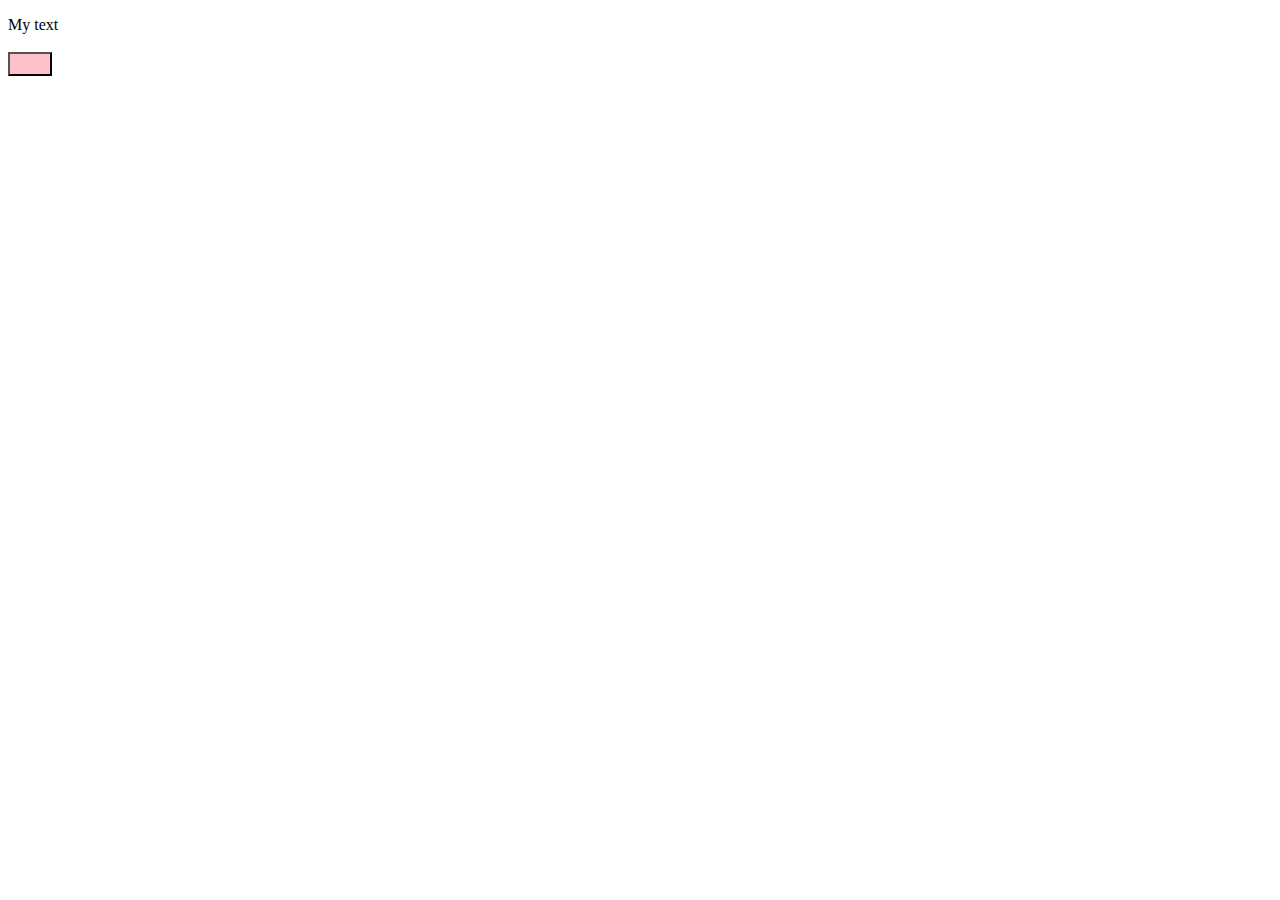
==== lesson11/index.html @ a9ae59b0 "task 9 done" ====
<!doctype html>
<html lang="en">
<head>
    <meta charset="UTF-8">
    <meta name="viewport"
          content="width=device-width, user-scalable=no, initial-scale=1.0, maximum-scale=1.0, minimum-scale=1.0">
    <meta http-equiv="X-UA-Compatible" content="ie=edge">
    <title>Document</title>
    <script src="script11.3.js" defer></script>
</head>
<body>
 <p id="text">My text </p>
<button type="button" value="click me" id="colorChanger"></button>
</body>
</html>
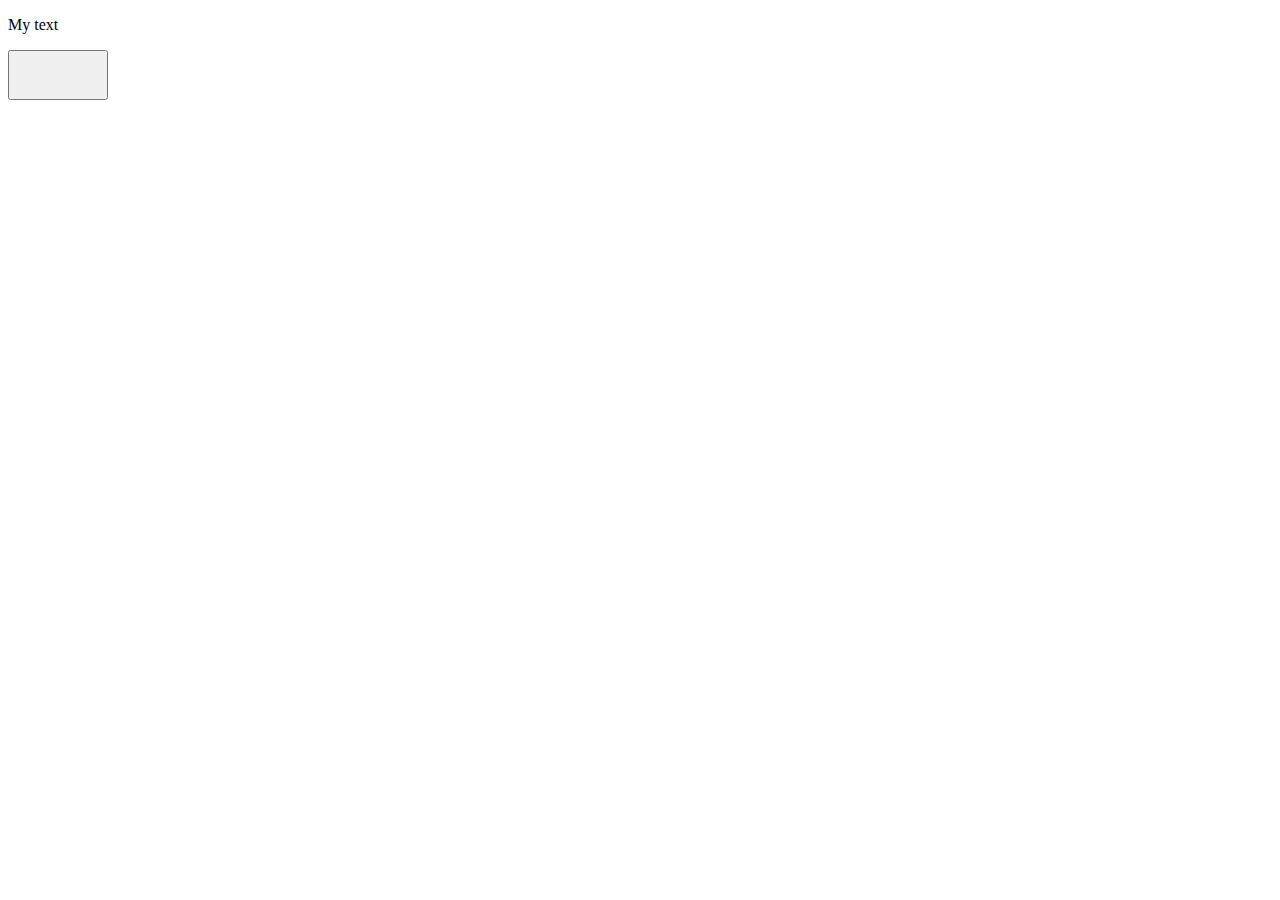
==== commit 98c6fd24: "task 11.3 done" ====
--- a/lesson11/index.html
+++ b/lesson11/index.html
@@ -9,7 +9,7 @@
     <script src="script11.3.js" defer></script>
 </head>
 <body>
- <p id="text">My text </p>
-<button type="button" value="click me" id="colorChanger"></button>
+ <p id="textBlock"> My text </p>
+<button type="button" value="click me" id="colorChanger" style = 'width:100px; height:50px ; display: block; margin-bottom: 15px'></button>
 </body>
 </html>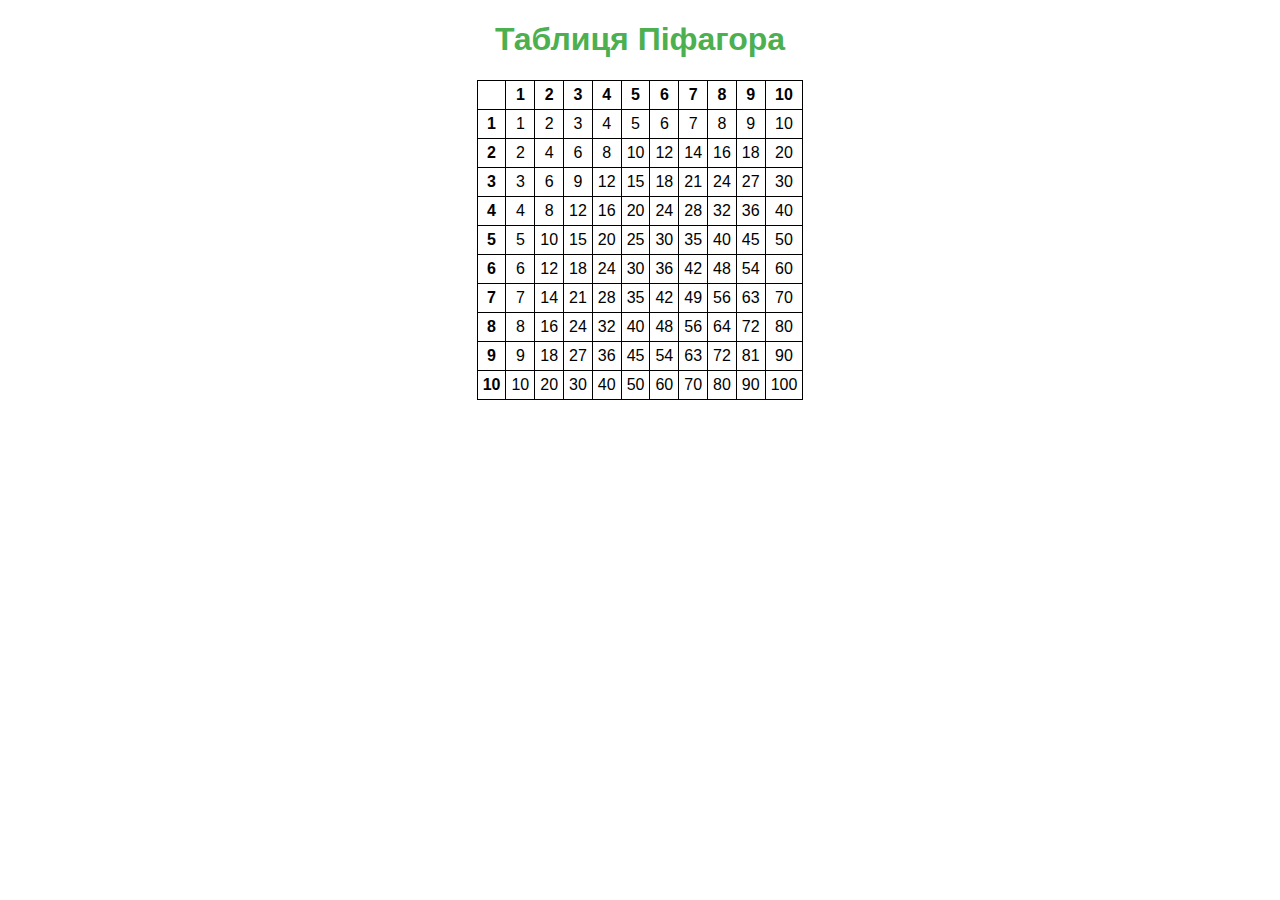
==== commit c2ca9c38: "task 11.1 done" ====
--- a/lesson11/index.html
+++ b/lesson11/index.html
@@ -6,10 +6,11 @@
           content="width=device-width, user-scalable=no, initial-scale=1.0, maximum-scale=1.0, minimum-scale=1.0">
     <meta http-equiv="X-UA-Compatible" content="ie=edge">
     <title>Document</title>
-    <script src="script11.3.js" defer></script>
+    <link rel="stylesheet" href="styles.css">
+    <script src="script11.1.js" defer></script>
 </head>
 <body>
- <p id="textBlock"> My text </p>
-<button type="button" value="click me" id="colorChanger" style = 'width:100px; height:50px ; display: block; margin-bottom: 15px'></button>
+ <h1>Таблиця Піфагора</h1>
+ <div id="table-container"></div>
 </body>
 </html>--- a/lesson11/styles.css
+++ b/lesson11/styles.css
@@ -0,0 +1,21 @@
+body {
+    font-family: Arial, sans-serif;
+}
+
+h1 {
+    color: #4caf50;
+    text-align: center;
+}
+
+
+
+table {
+    border-collapse: collapse;
+    margin: auto;
+}
+
+th, td {
+    border: 1px solid black;
+    padding: 5px;
+    text-align: center;
+}